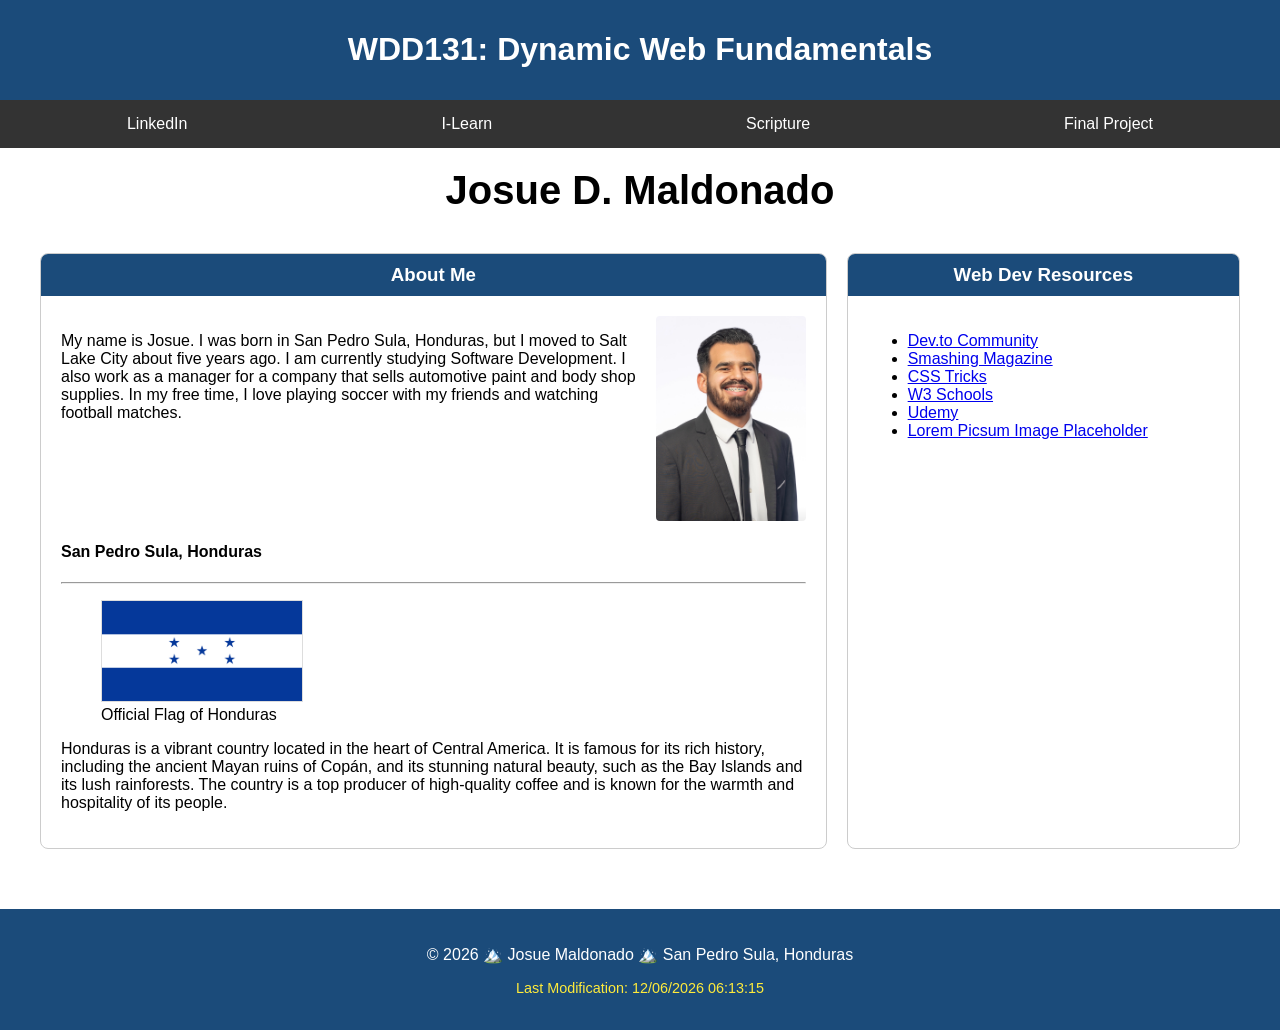
==== index.html @ da37fd19 "span id" ====
<!DOCTYPE html>
<html lang="en">

<head>
    <meta charset="utf-8">
    <meta name="viewport" content="width=device-width, initial-scale=1">
    <title>WDD131: Dynamic Web Fundamentals - Josue D. Maldonado</title>
    <meta name="author" content="Josue Maldonado">
    <meta name="description" content="Josue Maldonado's student portfolio for WDD 131. Information about my profile and my beautiful country, Honduras.">
    <link rel="stylesheet" href="styles/base.css">
</head>

<body>
   <header>
        <div class="top-header">
            <h1> <span id="course-title">WDD131: Dynamic Web Fundamentals</span></h1>
        </div>
        <nav>
            <ul>
                <li><a href="#">LinkedIn</a></li>
                <li><a href="#">I-Learn</a></li>
                <li><a href="#">Scripture</a></li>
                <li><a href="#">Final Project</a></li>
            </ul>
        </nav>
    </header>
    <main>
        <h2 class="main-title">Josue D. Maldonado</h2>

        <div class="grid-container">
            <section class="card about-card">
                <h3>About Me</h3>
                <div class="card-content">
                    <div class="profile-intro">
                        <p>My name is Josue. I was born in San Pedro Sula, Honduras, but I moved to Salt Lake City about five years ago. I am currently studying Software Development. I also work as a manager for a company that sells automotive paint and body shop supplies. In my free time, I love playing soccer with my friends and watching football matches.</p>
                        <img src="images/profile.jpeg" alt="Josue D. Maldonado" class="profile-img">
                    </div>
                    
                    <h4>San Pedro Sula, Honduras</h4>
                    <hr>
                    
                    <div class="country-info">
                        <figure>
                            <img src="images/flag.png" alt="Official Flag of Honduras" class="country-flag">
                            <figcaption>Official Flag of Honduras</figcaption>
                        </figure>
                        <p>Honduras is a vibrant country located in the heart of Central America. It is famous for its rich history, including the ancient Mayan ruins of Copán, and its stunning natural beauty, such as the Bay Islands and its lush rainforests. The country is a top producer of high-quality coffee and is known for the warmth and hospitality of its people.</p>
                    </div>
                </div>
            </section>

            <aside class="card resources-card">
                <h3>Web Dev Resources</h3>
                <div class="card-content">
                    <ul>
                        <li><a href="#">Dev.to Community</a></li>
                        <li><a href="#">Smashing Magazine</a></li>
                        <li><a href="#">CSS Tricks</a></li>
                        <li><a href="#">W3 Schools</a></li>
                        <li><a href="#">Udemy</a></li>
                        <li><a href="#">Lorem Picsum Image Placeholder</a></li>
                    </ul>
                </div>
            </aside>
        </div>
    </main>
    <footer>
        <p>&copy; 2026 🏔️ Josue Maldonado 🏔️ San Pedro Sula, Honduras</p>
        <p id="lastModified">Last Modification: <span id="current-date"></span></p>
    </footer>

    <script src="scripts/getdates.js"></script>
</body>
</html>
---- styles/base.css ----
:root {
    --primary-color: #1b4b7a; 
    --text-color: #333;
    --bg-color: #f4f4f4;
}

body {
    font-family: 'Segoe UI', Tahoma, Geneva, Verdana, sans-serif;
    margin: 0;
    background-color: white;
}

/* Header and Nav */
header {
    background-color: var(--primary-color);
    color: white;
    text-align: center;
}

.top-header { padding: 10px; }

nav { background-color: #333; }
nav ul {
    list-style: none;
    padding: 0;
    margin: 0;
    display: flex;
    justify-content: space-around;
}
nav a {
    color: white;
    text-decoration: none;
    padding: 15px;
    display: block;
}

/* Layout */
.main-title {
    text-align: center;
    font-size: 2.5rem;
    margin: 20px 0;
}

.grid-container {
    display: grid;
    grid-template-columns: 2fr 1fr; 
    gap: 20px;
    max-width: 1200px;
    margin: 0 auto;
    padding: 20px;
}

/* Cards */
.card {
    border: 1px solid #ccc;
    border-radius: 8px;
    overflow: hidden;
}

.card h3 {
    background-color: var(--primary-color);
    color: white;
    margin: 0;
    padding: 10px;
    text-align: center;
}

.card-content { padding: 20px; }

.profile-intro {
    display: flex;
    gap: 20px;
}

.profile-img {
    width: 150px;
    height: auto;
    border-radius: 4px;
}

.country-flag {
    width: 200px;
    border: 1px solid #ddd;
}

footer {
    background-color: var(--primary-color);
    color: white;
    text-align: center;
    padding: 20px;
    margin-top: 40px;
}

#lastModified {
    color: #ffeb3b;
    font-size: 0.9rem;
}
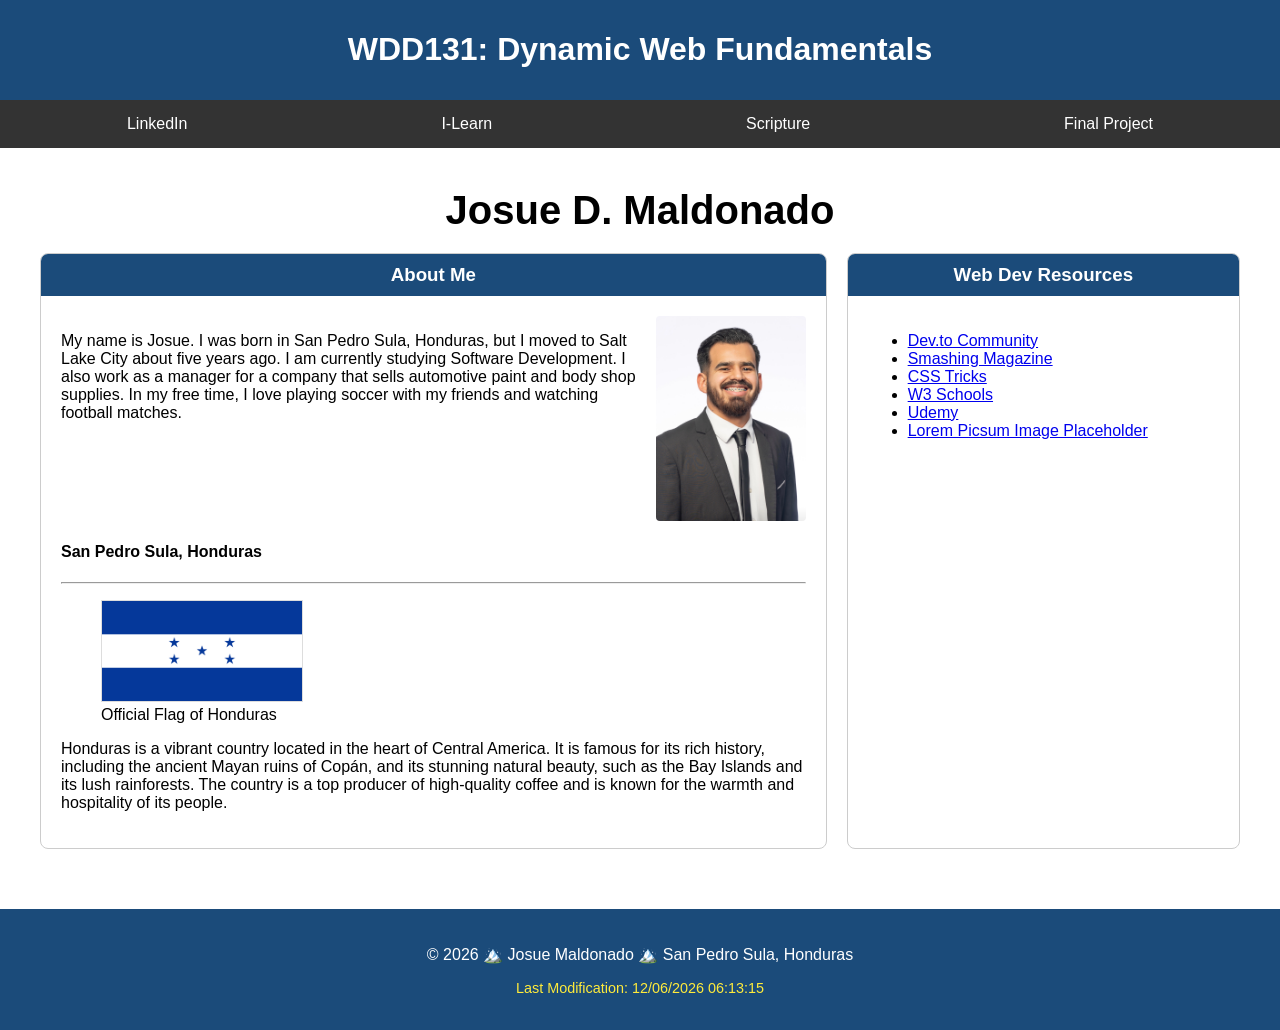
==== commit 1af0f200: "js" ====
--- a/index.html
+++ b/index.html
@@ -8,6 +8,7 @@
     <meta name="author" content="Josue Maldonado">
     <meta name="description" content="Josue Maldonado's student portfolio for WDD 131. Information about my profile and my beautiful country, Honduras.">
     <link rel="stylesheet" href="styles/base.css">
+    <script src="scripts/getdates.js" defer></script>
 </head>
 
 <body>
@@ -49,7 +50,7 @@
                 </div>
             </section>
 
-            <aside class="card resources-card">
+            <section class="card resources-card">
                 <h3>Web Dev Resources</h3>
                 <div class="card-content">
                     <ul>
@@ -61,14 +62,14 @@
                         <li><a href="#">Lorem Picsum Image Placeholder</a></li>
                     </ul>
                 </div>
-            </aside>
+            </section>
         </div>
     </main>
     <footer>
-        <p>&copy; 2026 🏔️ Josue Maldonado 🏔️ San Pedro Sula, Honduras</p>
-        <p id="lastModified">Last Modification: <span id="current-date"></span></p>
-    </footer>
+    <p>&copy; <span id="currentyear">2026</span> 🏔️ Josue Maldonado 🏔️ San Pedro Sula, Honduras</p>
+    <p id="lastModified">Last Modification: <span id="current-date"></span></p>
+</footer>
 
-    <script src="scripts/getdates.js"></script>
+
 </body>
 </html>
--- a/styles/base.css
+++ b/styles/base.css
@@ -10,16 +10,24 @@
     background-color: white;
 }
 
-/* Header and Nav */
 header {
     background-color: var(--primary-color);
     color: white;
     text-align: center;
 }
 
+
+main {
+    max-width: 1200px;
+    margin: 0 auto;
+    padding: 20px;
+    display: block;
+}
+
 .top-header { padding: 10px; }
 
 nav { background-color: #333; }
+
 nav ul {
     list-style: none;
     padding: 0;
@@ -27,14 +35,21 @@
     display: flex;
     justify-content: space-around;
 }
+
 nav a {
     color: white;
     text-decoration: none;
     padding: 15px;
     display: block;
+    transition: 0.3s;
 }
 
-/* Layout */
+
+nav a:hover {
+    background-color: var(--primary-color);
+    color: #ffeb3b;
+}
+
 .main-title {
     text-align: center;
     font-size: 2.5rem;
@@ -45,12 +60,9 @@
     display: grid;
     grid-template-columns: 2fr 1fr; 
     gap: 20px;
-    max-width: 1200px;
-    margin: 0 auto;
-    padding: 20px;
+    
 }
 
-/* Cards */
 .card {
     border: 1px solid #ccc;
     border-radius: 8px;
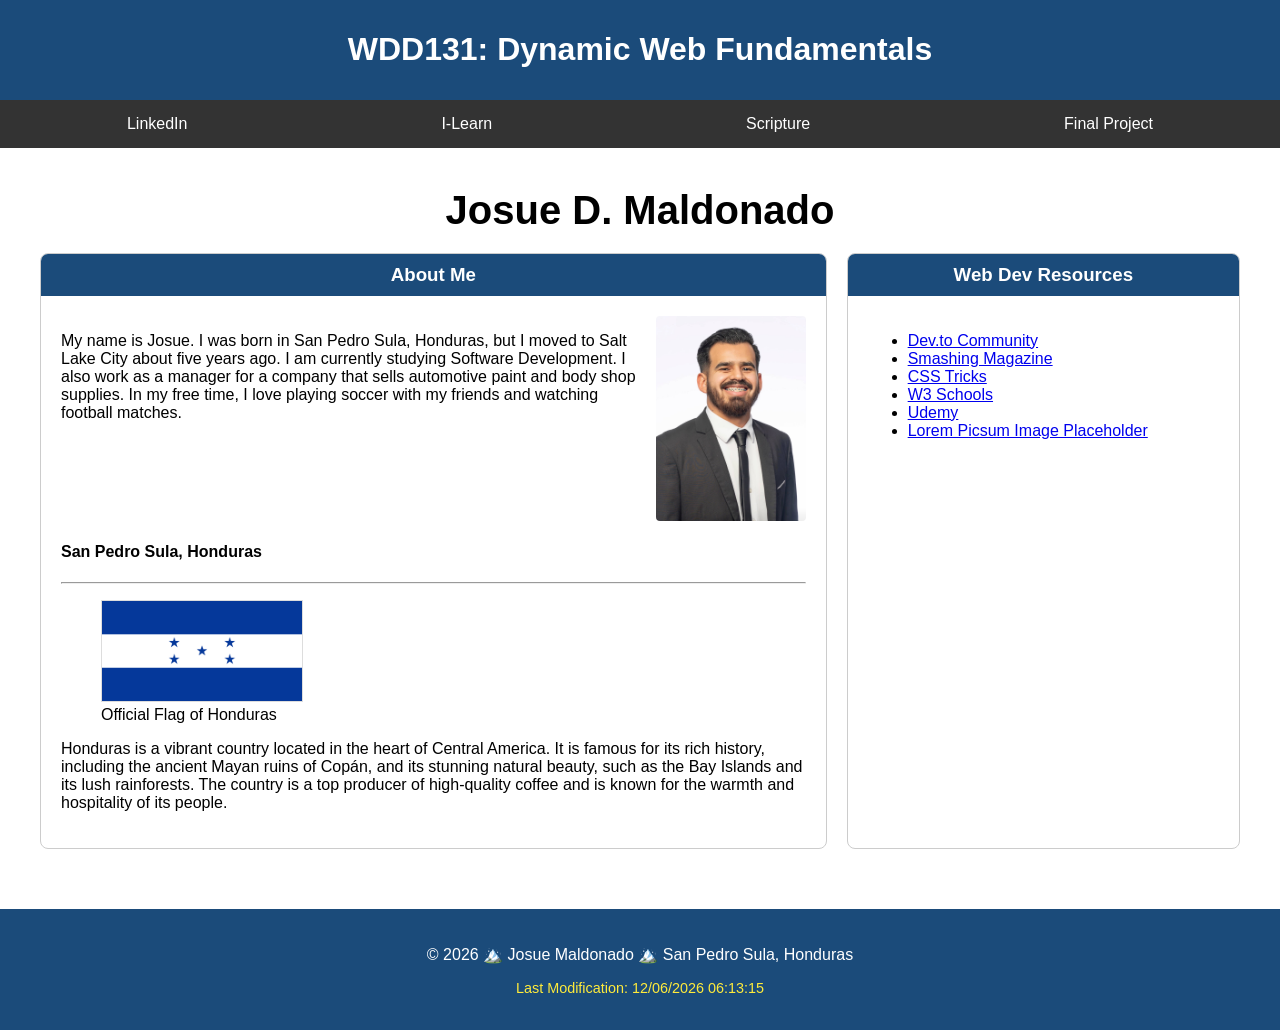
==== commit 41d80410: "size img" ====
--- a/index.html
+++ b/index.html
@@ -8,6 +8,9 @@
     <meta name="author" content="Josue Maldonado">
     <meta name="description" content="Josue Maldonado's student portfolio for WDD 131. Information about my profile and my beautiful country, Honduras.">
     <link rel="stylesheet" href="styles/base.css">
+    <link rel="preconnect" href="https://fonts.googleapis.com">
+    <link rel="preconnect" href="https://fonts.gstatic.com" crossorigin>
+    <link href="https://fonts.googleapis.com/css2?family=Roboto&display=swap" rel="stylesheet">
     <script src="scripts/getdates.js" defer></script>
 </head>
 
@@ -34,7 +37,7 @@
                 <div class="card-content">
                     <div class="profile-intro">
                         <p>My name is Josue. I was born in San Pedro Sula, Honduras, but I moved to Salt Lake City about five years ago. I am currently studying Software Development. I also work as a manager for a company that sells automotive paint and body shop supplies. In my free time, I love playing soccer with my friends and watching football matches.</p>
-                        <img src="images/profile.jpeg" alt="Josue D. Maldonado" class="profile-img">
+                        <img src="images/profile.jpg" alt="Josue D. Maldonado" class="profile-img">
                     </div>
                     
                     <h4>San Pedro Sula, Honduras</h4>
